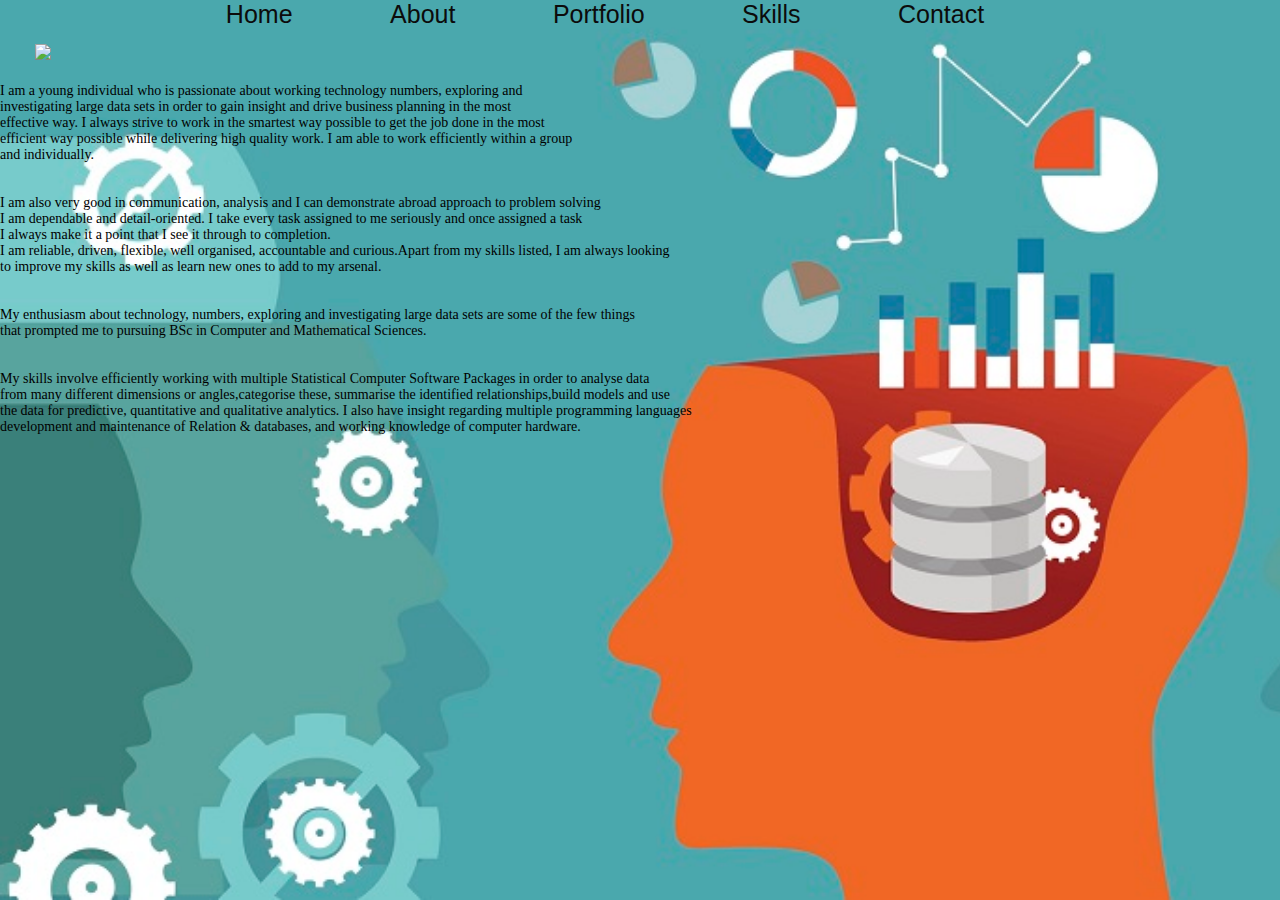
==== about.html @ 1312dbf2 "first" ====
<!DOCTYPE html>
<html>
<head>

    
    <title></title>
    <link rel="stylesheet"type="text/css"href="style.css">
    <link rel="stylesheet"type="https://cdnjs.cloudflare.com/ajax/libs/animate.css/3.5.2/animate.min.css">
    
    
</head>
<body>

    <div class="navbar">
        <a href="index.html">Home</a>
        <a href="about.html">About</a>
        <a href="potfolio.html">Portfolio</a>
        <a href ="skills.html">Skills</a>
        <a href="contact.html">Contact</a>
    </div>
     
    
    <div class="wrapper">
        <div class="header">
            <div class="logo animated fateInDownBig">
                <img src="/home/rucruit/Documents/finalwork/img/about.jpeg" height="190/">
                
                </div>
                
            </div>
            <p>I am a young individual who is passionate about working technology numbers, exploring and </p>
            <P>investigating large data sets in order to gain insight and drive business planning in the most</P>
            <P>effective way. I always strive to work in the smartest way possible to get the job done in the most</P>
            <P>efficient way possible while delivering high quality work. I am able to work efficiently within a group</P>
            <P>and individually.</P>
            <br><br/>
            <P>I am also very good in communication, analysis and I can demonstrate abroad approach to problem solving</P>
            <P>I am dependable and detail-oriented. I take every task
                assigned to me seriously and once assigned a task</P>
            <P>I always make it a point that I see it through to completion. </P>
            

            <P>I am reliable, driven, flexible, well organised, accountable and
                curious.Apart from my skills listed, I am always looking  </P>
            <P>to improve my skills as well as learn
                new ones to add to my arsenal.
                </P>
            <br><br/>    
            <p>My enthusiasm about technology, numbers, exploring and investigating large data sets are some of the few things</p>
            <p>that prompted me to pursuing BSc in Computer and Mathematical Sciences.</p>
            <br><br/>
            <p>My skills involve efficiently working with multiple Statistical Computer
                 Software Packages in order to analyse data </p>
            <p>from many different dimensions or angles,categorise these,
                summarise the identified relationships,build models and use </p>
            <p>the data for predictive,
                quantitative and qualitative analytics. I also have insight regarding
                multiple programming languages</p>
            <p>development and maintenance of Relation & databases, and working knowledge
                of computer hardware. </p>


            


    </body>
    </html>
---- style.css ----
*{
    
    margin: 0;
    padding: 0;
    box-sizing: border-box;
    
} 

html,body{
    background-image: url(img/matsabu2.jpg) ;/*no-repeat*/
   
    font-family: bebas Neue;
    font-size: 14px;
    font-weight: normal;
    height: 100%;
    
    background-size: cover;
    background-attachment: fixed;
}
.navbar
{
      text-align: center;
}
.navbar a
{
     text-decoration: none;
     color: rgb(12, 11, 11);
     font-size: 25px;
     font-family: 'Segoe UI', Tahoma, Geneva, Verdana, sans-serif;
     margin-right: 70px;
     border: 2px solid transparent;
     padding: 10px;
     transition: 3s;
}
.navbar a:hover
{
     background: bisque;
     border: 2px solid blanchedalmond;
}
.head-content
{
    text-align: center;
}
.head-content img
{
    border-radius:60% ;
    border: 2px solid #fff;
    margin-top: 20px; 
}
.head-content img:hover
{
    border: 2px solid #000000;
}
.name
{
    cursor: pointer;
    font-size: 50px;
    color:#000000 ; 
    font-family: -apple-system, BlinkMacSystemFont, 'Segoe UI', Roboto, Oxygen, Ubuntu, Cantarell, 'Open Sans', 'Helvetica Neue', sans-serif;
    
}
.desc
{
    cursor: default;
    font-size: 30px;
    color: #000000;
    font-family: 'Segoe UI', Tahoma, Geneva, Verdana, sans-serif;
}
.header{
    padding: 15px 35px;
    display: inline-block;
    width: 100%;
}
.logo{
    float : left;
}
img{
    max-width: 100%;
}
.menu ul li{
    display: inline-block;
    float: left;
    line-height: 7px;
    margin-top : 3px;
}
.menu ul li a{
    text-decoration: none;
    color: #fff;
    font-size: 28px;
    padding: 5px 8px;
}
.menu ul li a:hover{
    color: black; 

}
.name h5{
    color:black;
    font-size: 26px;
    line-height: 1px ;
    letter-spacing: 5px;
}
.p{
    color: rgb(161, 133, 133);
    font-style: italic;
    
}
.testimonials
{
    margin: 50px auto;
}
.testimonials h1
{
    text-align: center;
    font-weight: bold;
    padding-bottom: 10px;
    text-transform: uppercase;
}
.testimonials h1 ::after
{
    content: '';
    background: #ff9800;
    display:block ;
    height: 3px;
    width: 170px;
    margin: 20px auto 5px;
}
.testimonials .row
{
    margin-top: 30;
}
.col-md-4
{
    margin:40px auto;
}
.profile h3
{
    font-size: 20px;
    margin-top: 15px;
}
.profile h3
{
    font-size: 20px;
    margin-top: 15px;
}
.menu
{
    text-align:right;
    padding-bottom: 10px;
}
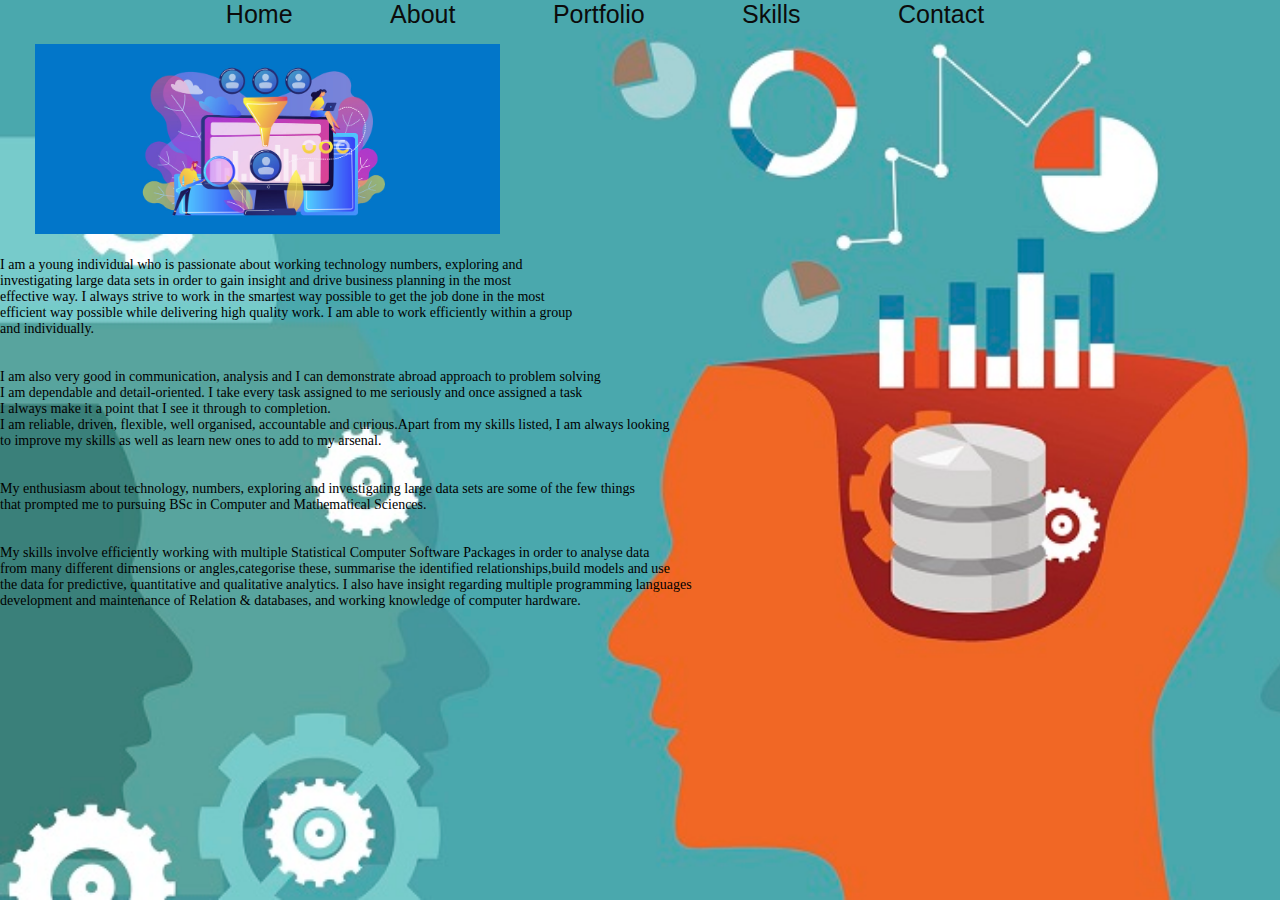
==== commit d5126f30: "first" ====
--- a/about.html
+++ b/about.html
@@ -23,7 +23,7 @@
     <div class="wrapper">
         <div class="header">
             <div class="logo animated fateInDownBig">
-                <img src="/home/rucruit/Documents/finalwork/img/about.jpeg" height="190/">
+                <img src="about.jpeg" height="190/">
                 
                 </div>
                 
--- a/style.css
+++ b/style.css
@@ -7,7 +7,7 @@
 } 
 
 html,body{
-    background-image: url(img/matsabu2.jpg) ;/*no-repeat*/
+    background-image: url(matsabu2.jpg) ;/*no-repeat*/
    
     font-family: bebas Neue;
     font-size: 14px;
